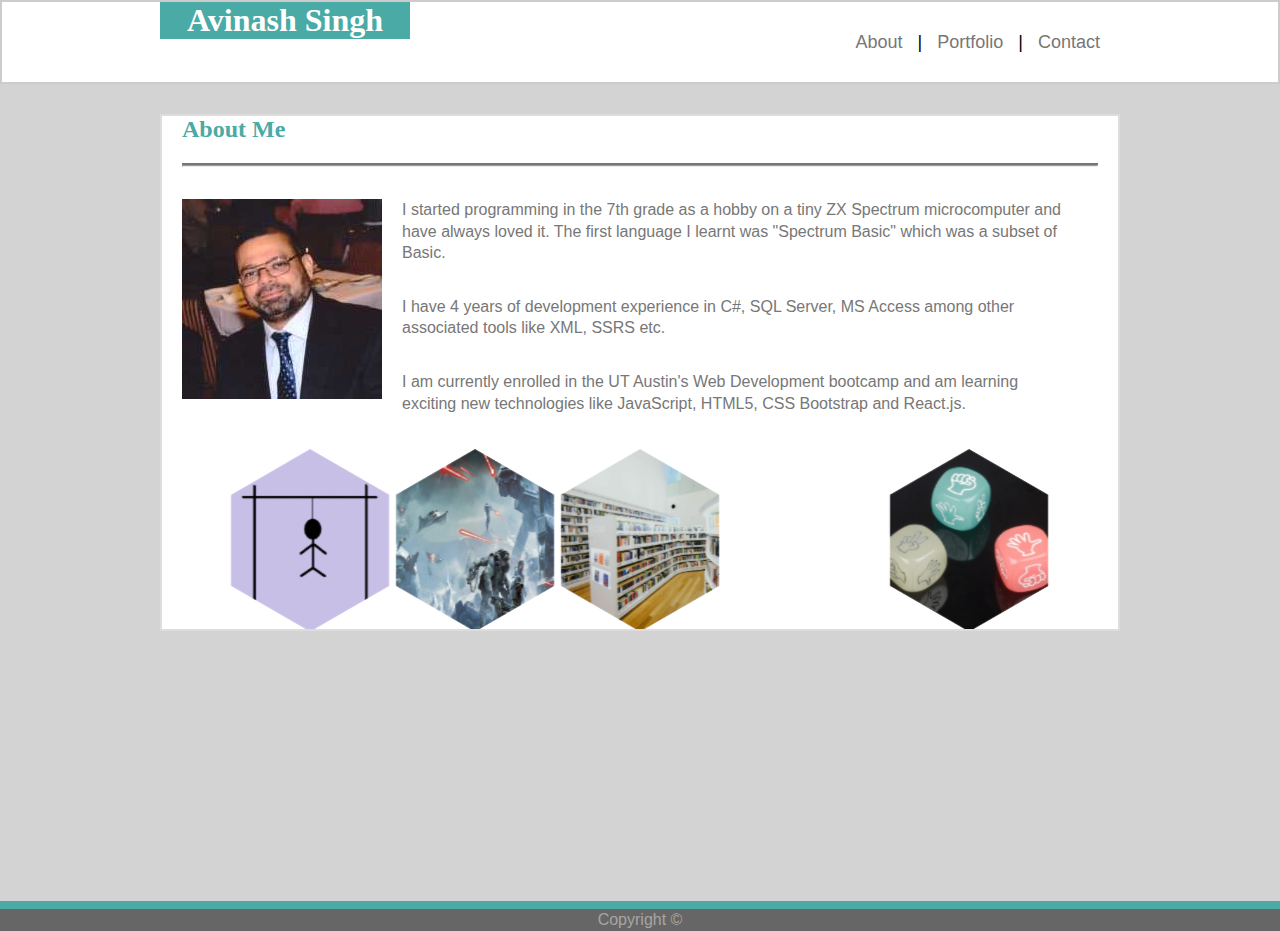
==== index.html @ 624a4666 "Added links to the new portfolio page" ====
<!DOCTYPE html>
<html lang="en">

<head>
  <meta charset="UTF-8">
  <meta name="viewport" content="width=device-width, initial-scale=1.0">
  <meta http-equiv="X-UA-Compatible" content="ie=edge">
  <link rel="stylesheet" type="text/css" href="assets/css/style.css">
  <title>Portfolio - Avinash Singh</title>
</head>

<body>
  <header>
    <div class="top-bar">
      <div class="name">
        <h1>
          Avinash Singh
        </h1>
      </div>

      <div class="nav-bar">
        <nav>
          <a class="nav-item" href="index.html">About &nbsp</a>
          |
          <a class="nav-item" href="portfolio.html">&nbsp Portfolio &nbsp</a>
          |
          <a class="nav-item" href="contact.html">&nbsp Contact</a>
        </nav>
      </div>
    </div>

  </header>

  <div clas="wrapper">
    <div class="main-content">

      <h2 class="about-me">
        About Me
      </h2>
      <hr>
      <img id="profilePic" src="assets/images/Avi-200x200.jpg">

      <p class="para">
        I started programming in the 7th grade as a hobby on a tiny ZX Spectrum microcomputer
        and have always loved it. The first language I learnt was "Spectrum Basic" which was a subset of Basic.
      </p>

      <p class="para">
        I have 4 years of development experience in C#, SQL Server, MS Access among other associated
        tools like XML, SSRS etc.
      </p>

      <p class="para">
        I am currently enrolled in the UT Austin's Web Development bootcamp and am learning exciting new technologies
        like JavaScript, HTML5, CSS Bootstrap and React.js.
      </p>

      <div class="grid">
          <ul id="hexGrid">
            <li class="hex">
              <div class="hexIn">
                <a class="hexLink" target="_blank" href="https://avinashsinghdhillon.github.io/Word-Guess-Game/">
                  <div class='img' 
                    style= 'background-image: url(assets/images/hangman.png);'>
                  </div>
                  <h1 class="hexTitle">Hangman</h1>
                  <p class="hexText">Guess the movie to win the game.</p>
                </a>
              </div>
            </li>
    
            <li class="hex">
              <div class="hexIn">
                <a class="hexLink" target="_blank" href="https://avinashsinghdhillon.github.io/unit-4-game/">
                  <div class='img'
                    style='background-image: url(assets/images/starWarsRPG.jpeg);'>
                  </div>
                  <h1 class="hexTitle">Star Wars</h1>
                  <p class="hexText">Star Wars role playing game.</p>
                </a>
              </div>
            </li>
            <li class="hex">
              <div class="hexIn">
                <a class="hexLink" target="_blank" href="https://avinashsinghdhillon.github.io/TriviaGame/">
                  <div class='img'
                    style='background-image: url(assets/images/triviaGame.jpg);'>
                  </div>
                  <h1 class="hexTitle">Trivia</h1>
                  <p class="hexText">Challenge yourself in a trivia game.</p>
                </a>
              </div>
            </li>
            <li class="hex">
              <div class="hexIn">
                <a class="hexLink" target="_blank" href="https://avinashsinghdhillon.github.io/GifTastic/">
                  <div class='img'
                    style='background-image: url(https://media3.giphy.com/media/l0NwGpoOVLTAyUJSo/200.gif?cid=c3ddf1855d3cb7035079636f6be6e26f&rid=200.gif);'>
                  </div>
                  <h1 class="hexTitle">GifTastic</h1>
                  <p class="hexText">Explore the gifs you want to here.</p>
                </a>
              </div>
            </li>
            <li class="hex">
              <div class="hexIn">
                <a class="hexLink" target="_blank" href="https://avinashsinghdhillon.github.io/RPS-Multiplayer/">
                  <div class='img'
                    style='background-image: url(assets/images/rpsMultiplayer.jpg);'>
                  </div>
                  <h1 class="hexTitle">RPS-Multiplayer</h1>
                  <p class="hexText">Play Rock Paper Scissors with your friends.</p>
                </a>
              </div>
            </li>
          </ul>
        </div>
    </div>
  </div>

  <footer>
    <p class="footer-text">
      Copyright &copy
    </p>
  </footer>
</body>





</html>
---- assets/css/style.css ----
* {
  margin: 0;
  padding: 0;
  font-family: Arial, Helvetica, sans-serif, 'Helvitica Neue';
}

h1, h2 {
  font-family: Georgia, 'Times New Roman', Times, serif;
}

body {
  margin: 0px;
  background-color: lightgrey;
  box-sizing: border-box;
}

header {
  height: 80px;
  background-color: #ffffff;
  border: 2px solid #cccccc;
  display: block;
}

.top-bar {
  margin: 0 auto;
  height: 80px;
  max-width: 960px;
  width: 100%;
  display: flexbox;
  overflow-wrap: normal;
  position: relative;
}

.name {
  background-color: #4aaaa5;
  color: white;
  text-align: center;
  position: absolute;
  width: 250px;
  left: 0px;
  top: 0px;
}

.nav-bar {
  font-size: large;
  position: absolute;
  right: 20px;
  top: 30px;
}

a:any-link {
  text-decoration-line: none;
  color: #777777;
}

.main-content {
  max-width: 960px;
  width: 100%;
  margin: 0 auto;
  background-color: #ffffff;
  position: relative;
  border: 2px solid #dddddd;
  top: 30px;
  box-sizing: border-box;
  padding-left: 20px;
  padding-right: 20px;
}

h2 {
  color: #4aaaa5;
  border-bottom: 2px solid #777777;
  padding-bottom: 20px;
  opacity: 1;
  /* animation */
  animation-name: fader;
  animation-duration: 2s;
  animation-delay: 0.5s;
  animation-iteration-count: 3;
}

p {
  font-size: 1rem;
  line-height: 1.35rem;
  color: #777777;
}

#profilePic {
  float: left;
  margin-top: 2rem;
  margin-right: 20px;
}

.para {
  margin: 2rem 2rem 2rem 2rem;
}

footer {
  background-color: #666666;
  border-top: 8px solid #4aaaa5;
  text-align: center;
  margin-top: 300px;
}

a {
  text-decoration-line: none;
  text-decoration: none;
}

.footer-text {
  font-size: 16px;
  margin: 0 auto;
  color: #a8a5a5;
}

input, textarea {
  width: 100%;
}

button {
  color: white;
  background-color: #4aaaa5;
  font-size: 24px;
}

.container {
  position: relative;
  text-align: center;
  color: white;
  margin: 20px;
}

.centered {
  position: absolute;
  font-size: 20px;
  color: white;
  background-color: #4aaaa5;
  width: 91%;
  top: 150px;
  padding-top: 10px;
  padding-bottom: 10px;
}

.flex-container {
  display: flex;
  flex-wrap: wrap;
}

/* hexagon CSS stying */

#hexGrid {
  display: flex;
  flex-wrap: wrap;
  width: 90%;
  margin: 0 auto;
  overflow: hidden;
  font-family: sans-serif;
  list-style-type: none;
}

.hex {
  position: relative;
  visibility: hidden;
  outline: 1px solid transparent;
  /* fix for jagged edges in FF on hover transition */
  transition: all 0.5s;
  backface-visibility: visible;
  /* Avi - The back face of an element is a mirror image of the front face being displayed. */
  will-change: transform;
  /* transition: all 0.5s; */
}

.hex::after {
  content: '';
  display: block;
  padding-bottom: 86.602%;
  /* =  100 / tan(60) * 1.5 */
}

.hexIn {
  position: absolute;
  width: 96%;
  padding-bottom: 110.851%;
  /* =  width / sin(60) */
  margin: 2%;
  overflow: hidden;
  visibility: hidden;
  outline: 1px solid transparent;
  /* fix for jagged edges in FF on hover transition */
  -webkit-transform: rotate3d(0, 0, 1, -60deg) skewY(30deg);
  -ms-transform: rotate3d(0, 0, 1, -60deg) skewY(30deg);
  transform: rotate3d(0, 0, 1, -60deg) skewY(30deg);
  transition: all 0.5s;
}

.hexIn * {
  position: absolute;
  visibility: visible;
  outline: 1px solid transparent;
  /* fix for jagged edges in FF on hover transition */
}

.hexLink {
  display: block;
  width: 100%;
  height: 100%;
  text-align: center;
  color: #fff;
  overflow: hidden;
  -webkit-transform: skewY(-30deg) rotate3d(0, 0, 1, 60deg);
  -ms-transform: skewY(-30deg) rotate3d(0, 0, 1, 60deg);
  transform: skewY(-30deg) rotate3d(0, 0, 1, 60deg);
}

/*** HEX CONTENT **********************************************************************/

.hex img {
  left: -100%;
  right: -100%;
  width: auto;
  height: 100%;
  margin: 0 auto;
}

.hex h1, .hex p {
  width: 100%;
  padding: 5%;
  box-sizing: border-box;
  font-weight: 300;
  opacity: 0;
}

.hexTitle {
  color: whitesmoke;
  text-transform: capitalize;
  text-align: center;
  bottom: 45%;
  /* padding-top: 30%; */
  font-size: 1.5rem;
  z-index: 1;
}

.hexText {
  top: 50%;
  text-align: center;
  /* text-transform: uppercase; */
  color: whitesmoke;
  font-size: 1rem;
}

.hex h1:before, .hex h1:after {
  display: inline-block;
  margin: 0 0.5em;
  width: 0.25em;
  height: 0.03em;
  background: #ffffff;
  /* content: ''; */
  vertical-align: middle;
  transition: all 0.3s;
  text-align: center;
}

.img {
  position: absolute;
  top: 0;
  right: 0;
  bottom: 0;
  left: 0;
  background-position: center center;
  background-size: cover;
  overflow: hidden;
  -webkit-clip-path: polygon(50% 0%, 100% 25%, 100% 75%, 50% 100%, 0% 75%, 0% 25%);
  /* The clip-path CSS property creates a clipping region that sets what part of an element should be shown */
  clip-path: polygon(50% 0%, 100% 25%, 100% 75%, 50% 100%, 0% 75%, 0% 25%);
  /* Parts that are inside the region are shown, while those outside are hidden. */
}

.img:before, .img:after {
  position: absolute;
  top: 0;
  right: 0;
  bottom: 0;
  left: 0;
  content: '';
  opacity: 0;
  transition: opacity 0.5s;
}

.img:before {
  background: rgba(22, 103, 137, 0.3)
}

.img:after {
  background: linear-gradient(to top, transparent, rgba(0, 0, 0, 0.5), transparent);
}

/*** HOVER EFFECT  **********************************************************************/

.hexLink:hover h1, .hexLink:focus h1, .hexLink:hover p, .hexLink:focus p {
  opacity: 1;
  transition: 0.8s;
}

.hexIn:hover .img:before, .hexIn:hover .img:after, .hexIn:hover .hexLink {
  opacity: 1;
}

/* Hexagon sizing and display elements adjustments based on screen size */

@media (min-width:1201px) {
  /* <- 5-4  hexagons per row */
  #hexGrid {
    padding-bottom: 4.4%
  }
  .hex {
    width: 20%;
    /* = 100 / 5 */
  }
  .hex:nth-child(9n+6) {
    /* first hexagon of even rows */
    margin-left: 10%;
    /* = width of .hex / 2  to indent even rows */
  }
}

@media (max-width: 1200px) and (min-width:901px) {
  /* <- 4-3  hexagons per row */
  #hexGrid {
    padding-bottom: 5.5%;
    font-size: 13px;
  }
  .hex {
    width: 25%;
    /* = 100 / 4 */
  }
  .hex:nth-child(7n+5) {
    /* first hexagon of even rows */
    margin-left: 12.5%;
    /* = width of .hex / 2  to indent even rows */
  }
}

@media only screen and (max-width: 900px) and (min-width:601px) {
  #hexGrid {
    padding-bottom: 7.4%;
    font-size: 14px;
  }
  .hex {
    width: 33.333%;
    /* = 100 / 3 */
  }
  .hex:nth-child(5n+4) {
    /* first hexagon of even rows */
    margin-left: 16.666%;
    /* = width of .hex / 2  to indent even rows */
  }
  header {
    position: static;
  }
  .top-bar {
    margin: 0 auto;
    max-width: 768px;
    position: relative;
    display: inline;
  }
  .name {
    position: absolute;
    width: 250px;
    left: 0px;
    top: 0px;
  }
  .nav-bar {
    /* float: inline-end;
        right: -65%;
        top: 30px; */
    position: absolute;
    right: -550px;
    top: 30px;
  }
}

@media only screen and (max-width: 600px) {
  #hexGrid {
    padding-bottom: 11.2%;
    font-size: 12px;
  }
  .hex {
    width: 50%;
    /* = 100 / 3 */
  }
  .hex:nth-child(3n+3) {
    /* first hexagon of even rows */
    margin-left: 25%;
    /* = width of .hex / 2  to indent even rows */
  }
  header {
    position: static;
    height: auto;
  }
  .top-bar {
    margin: 0 auto;
    height: 100%;
    max-width: 640px;
    width: 100%;
    position: static;
    display: flexbox;
  }
  .name {
    width: 100%;
    position: static;
    margin: 0 auto;
  }
  .nav-bar {
    width: 100%;
    position: static;
    margin: 0 auto;
  }
}

@media (max-width: 400px) {
  #hexGrid {
    font-size: 8px;
  }
}

@keyframes fader {
  from {
    opacity: 0;
  }
  to {
    opacity: 1;
  }
}
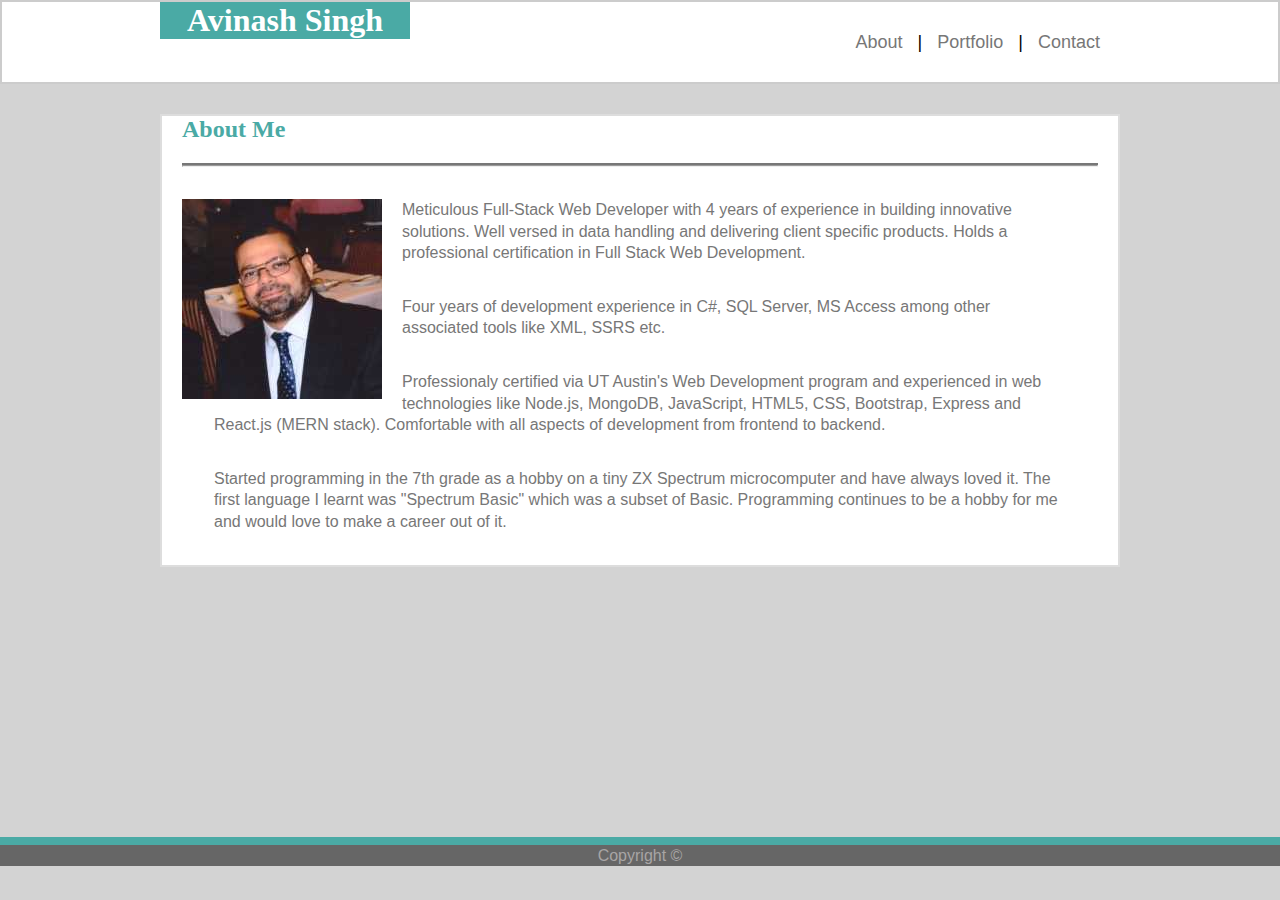
==== commit 358a0cfe: "edited about me text" ====
--- a/index.html
+++ b/index.html
@@ -39,23 +39,31 @@
       </h2>
       <hr>
       <img id="profilePic" src="assets/images/Avi-200x200.jpg">
-
       <p class="para">
-        I started programming in the 7th grade as a hobby on a tiny ZX Spectrum microcomputer
-        and have always loved it. The first language I learnt was "Spectrum Basic" which was a subset of Basic.
+        Meticulous Full-Stack Web Developer with 4 years of experience in building innovative 
+        solutions. Well versed in data handling and delivering client specific products. 
+        Holds a professional certification in Full Stack Web Development.
       </p>
 
       <p class="para">
-        I have 4 years of development experience in C#, SQL Server, MS Access among other associated
+        Four years of development experience in C#, SQL Server, MS Access among other associated
         tools like XML, SSRS etc.
       </p>
 
       <p class="para">
-        I am currently enrolled in the UT Austin's Web Development bootcamp and am learning exciting new technologies
-        like JavaScript, HTML5, CSS Bootstrap and React.js.
+        Professionaly certified via UT Austin's Web Development program and experienced in web technologies
+        like Node.js, MongoDB, JavaScript, HTML5, CSS, Bootstrap, Express and React.js (MERN stack). Comfortable with all
+        aspects of development from frontend to backend.
       </p>
 
-      <div class="grid">
+      <p class="para">
+        Started programming in the 7th grade as a hobby on a tiny ZX Spectrum microcomputer
+        and have always loved it. The first language I learnt was "Spectrum Basic" which was a subset of Basic. 
+        Programming continues to be a hobby for me and would love to make a career out of it.
+      </p>
+
+      <!-- this section will include details of personal contributions to team and solo projects -->
+      <!-- <div class="grid">
           <ul id="hexGrid">
             <li class="hex">
               <div class="hexIn">
@@ -115,9 +123,8 @@
             </li>
           </ul>
         </div>
-    </div>
-  </div>
-
+    </div>-->
+  </div> 
   <footer>
     <p class="footer-text">
       Copyright &copy
